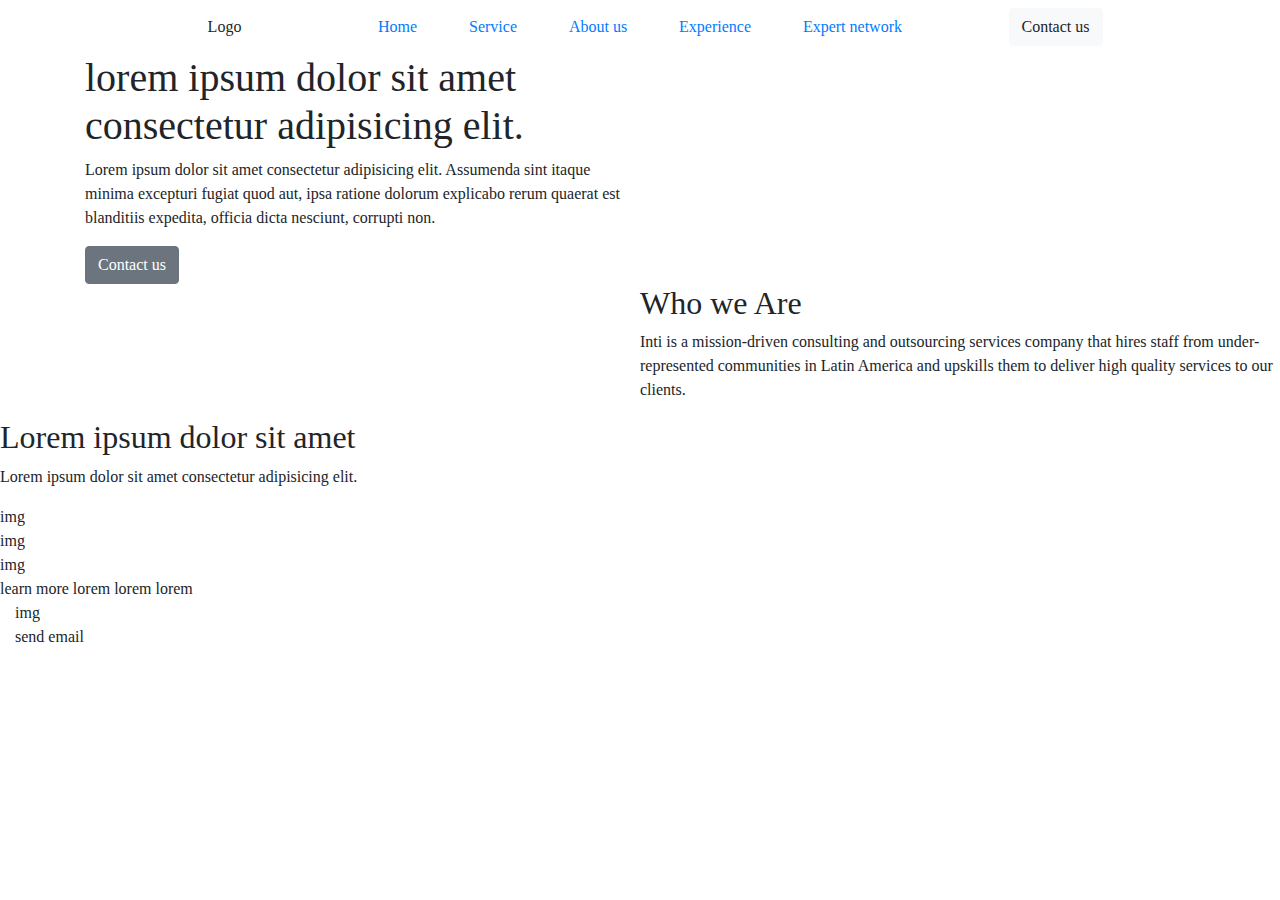
==== index.html @ bebe7726 "first commit" ====
<!DOCTYPE html>
<html lang="en">
	<head>
		<meta charset="UTF-8" />
		<meta http-equiv="X-UA-Compatible" content="IE=edge" />
		<meta name="viewport" content="width=device-width, initial-scale=1.0" />
		<link
			rel="stylesheet"
			href="https://cdn.jsdelivr.net/npm/bootstrap@4.4.1/dist/css/bootstrap.min.css"
			integrity="sha384-Vkoo8x4CGsO3+Hhxv8T/Q5PaXtkKtu6ug5TOeNV6gBiFeWPGFN9MuhOf23Q9Ifjh"
			crossorigin="anonymous"
		/>
		<link rel="stylesheet" href="/styles/style.css" />

		<title>Project</title>
	</head>
	<body>
		<header>
			<div class="header container">
				<div
					class="row navbar navbar-expand-lg navbar-light white-bg align-items-center"
				>
					<div class="col-md-3 text-center logo">Logo</div>
					<div class="col-md-6 justify-content-center">
						<ul class="navbar-nav justify-content-between">
							<li class="nav-item"><a href="#">Home</a></li>
							<li class="nav-item"><a href="#">Service</a></li>
							<li class="nav-item"><a href="#">About us</a></li>
							<li class="nav-item"><a href="#">Experience</a></li>
							<li class="nav-item active"><a href="#">Expert network</a></li>
						</ul>
					</div>
					<div class="col-md-3 text-center">
						<a class="btn btn-light contact-btn my-0">Contact us </a>
					</div>
				</div>
			</div>
		</header>
		<main>
			<section class="container-fluid hero">
				<div class="container">
					<div class="w-50">
						<h1>lorem ipsum dolor sit amet consectetur adipisicing elit.</h1>
						<p>
							Lorem ipsum dolor sit amet consectetur adipisicing elit. Assumenda
							sint itaque minima excepturi fugiat quod aut, ipsa ratione dolorum
							explicabo rerum quaerat est blanditiis expedita, officia dicta
							nesciunt, corrupti non.
						</p>
						<a href="#" class="btn btn-secondary">Contact us</a>
					</div>
				</div>
			</section>
			<section class="container-fluid whoweare">
				<div class="main__whoweare-container">
					<div class="row">
						<div class="col-md-6 align-items-center img">
							<img src="" alt="" />
						</div>

						<div class="col-md-6">
							<div class="row">
								<h2>Who we Are</h2>
							</div>
							<div class="row">
								<p>
									Inti is a mission-driven consulting and outsourcing services
									company that hires staff from under-represented communities in
									Latin America and upskills them to deliver high quality
									services to our clients.
								</p>
							</div>
						</div>
					</div>
				</div>
			</section>
			<section>
				<div class="main__whatwedo-container">
					<h2>Lorem ipsum dolor sit amet</h2>
					<p>Lorem ipsum dolor sit amet consectetur adipisicing elit.</p>

					<div class="col">
						<div class="row">img</div>
						<div class="row">img</div>
						<div class="row">img</div>
					</div>
					<div class="col">
						<div class="row">
							<div class="row">
								<div class="col">
									<div class="row"></div>
									<div class="row"></div>
									<div class="row"></div>
								</div>
							</div>
							<div class="row">
								<div class="col">
									<div class="row"></div>
									<div class="row"></div>
									<div class="row"></div>
								</div>
							</div>
							<div class="row">
								<div class="col">
									<div class="row"></div>
									<div class="row"></div>
									<div class="row"></div>
								</div>
							</div>
						</div>
					</div>

					<div class="learnmore-btn">learn more lorem lorem lorem</div>
				</div>
			</section>
			<section>
				<div class="main__ourmission-container">
					<div class="col">
						<div class="row"></div>
						<div class="row"></div>
						<div class="row"></div>
						<div class="row"></div>
					</div>
					<div class="col">
						<div class="">img</div>
					</div>
				</div>
			</section>
			<section>
				<div class="main__contactUs-container">
					<div class="col">
						<div class="row"></div>
						<div class="row"></div>
					</div>
					<div class="col">send email</div>
				</div>
			</section>
		</main>

		<footer>
			<div class="footer__nav-container">
				<div class="row">
					<div class="col"></div>
					<div class="col"></div>
					<div class="col"></div>
					<div class="col"></div>
				</div>
			</div>
			<div class="footer__container">
				<div class="row">
					<div class="col"></div>
					<div class="col"></div>
					<div class="col"></div>
					<div class="col"></div>
					<div class="col"></div>
				</div>
			</div>
		</footer>

		<script
			src="https://code.jquery.com/jquery-3.4.1.slim.min.js"
			integrity="sha384-J6qa4849blE2+poT4WnyKhv5vZF5SrPo0iEjwBvKU7imGFAV0wwj1yYfoRSJoZ+n"
			crossorigin="anonymous"
		></script>
		<script
			src="https://cdn.jsdelivr.net/npm/popper.js@1.16.0/dist/umd/popper.min.js"
			integrity="sha384-Q6E9RHvbIyZFJoft+2mJbHaEWldlvI9IOYy5n3zV9zzTtmI3UksdQRVvoxMfooAo"
			crossorigin="anonymous"
		></script>
		<script
			src="https://cdn.jsdelivr.net/npm/bootstrap@4.4.1/dist/js/bootstrap.min.js"
			integrity="sha384-wfSDF2E50Y2D1uUdj0O3uMBJnjuUD4Ih7YwaYd1iqfktj0Uod8GCExl3Og8ifwB6"
			crossorigin="anonymous"
		></script>
	</body>
</html>
---- styles/style.css ----
:root {
	--black: #000000;
	--gray700: #4f4f4f;
	--gray500: #828282;
	--gray300: #c4c4c4;
	--gray200: #f2f2f2;
	--white: #ffffff;
}
* {
	padding: 0;
	margin: 0;
	box-sizing: border-box;
	font-family: "Roboto";
}

@import "main-title-style.css";
@import "header-style.css";
@import "main-whoweare-style.css";
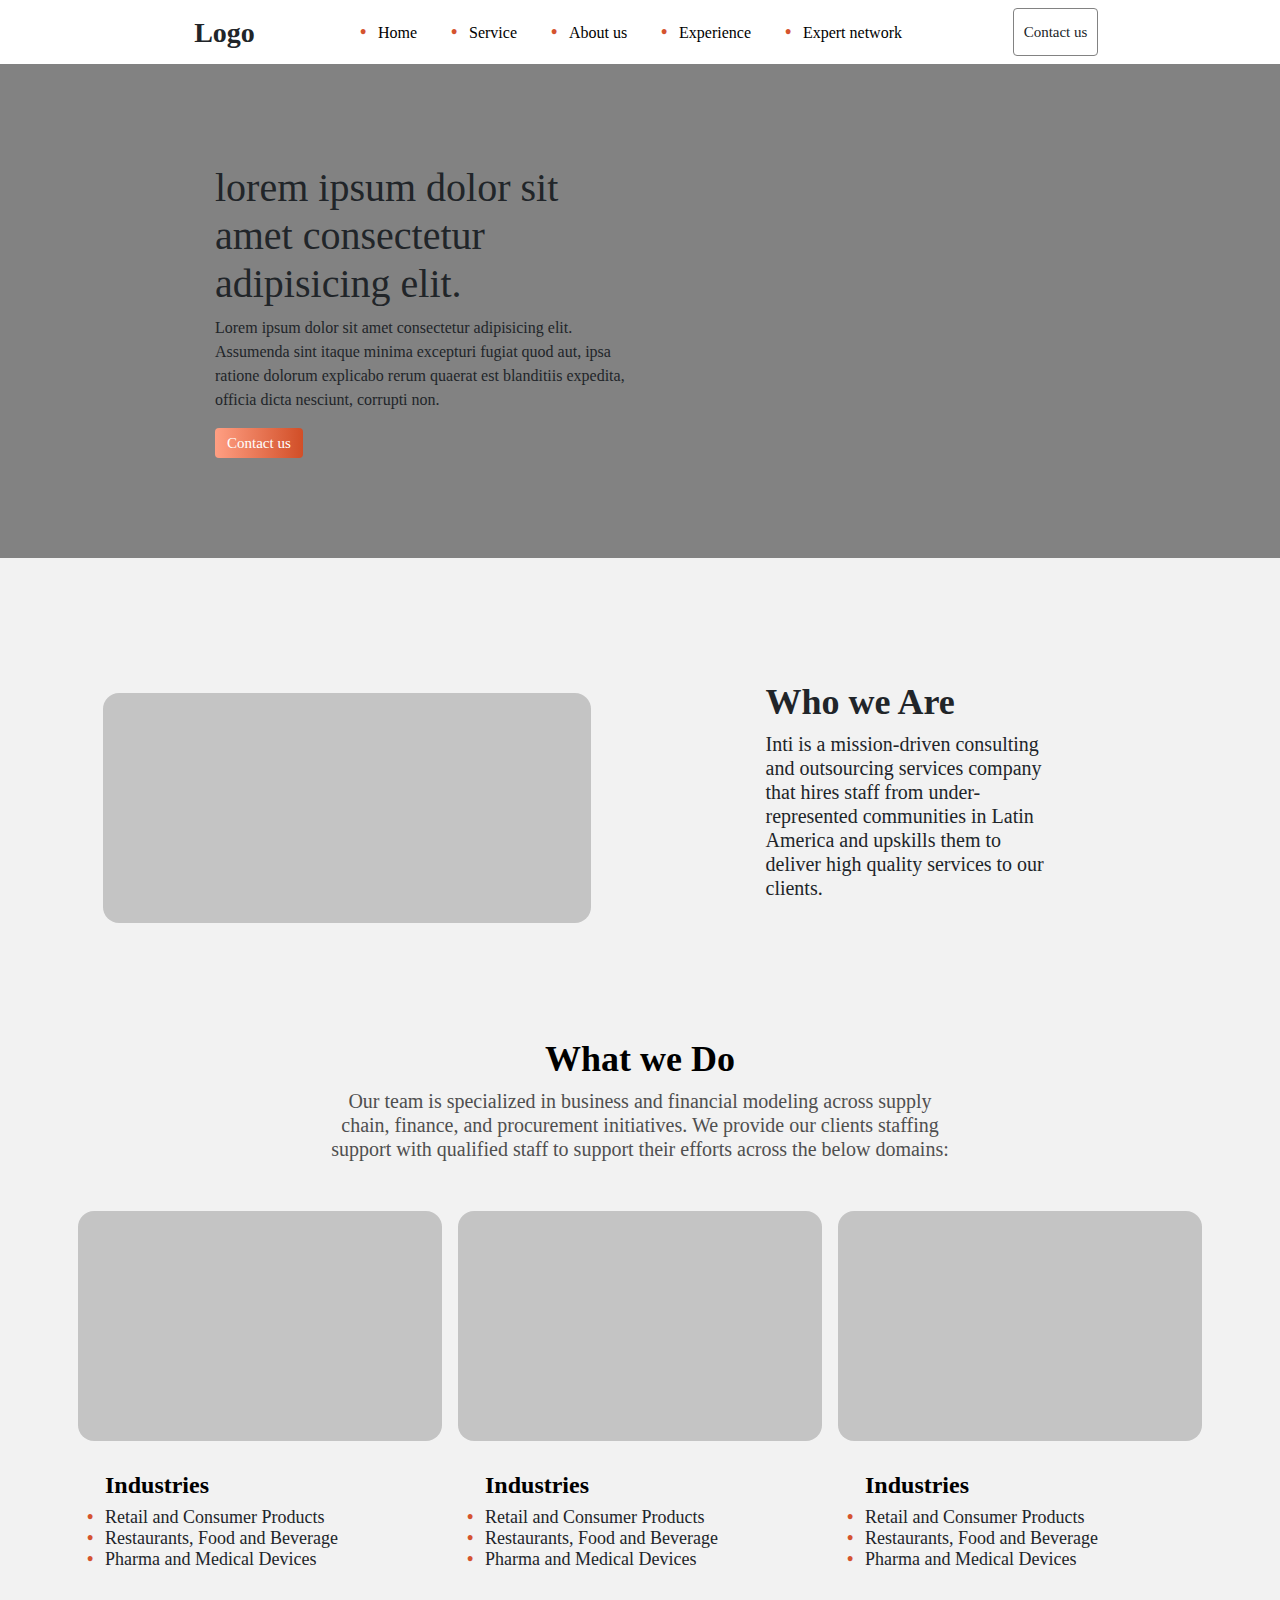
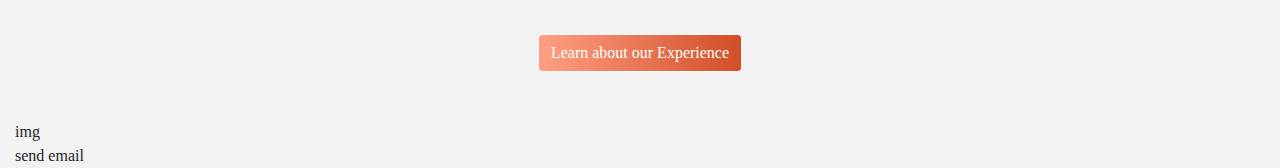
==== commit 7fa2dbaa: "added what we do section" ====
--- a/index.html
+++ b/index.html
@@ -52,14 +52,14 @@
 				</div>
 			</section>
 			<section class="container-fluid whoweare">
-				<div class="main__whoweare-container">
-					<div class="row">
-						<div class="col-md-6 align-items-center img">
+				<div class="container main__whoweare-container">
+					<div class="row align-items-center justify-content-center">
+						<div class="col-md-5 img ml-5">
 							<img src="" alt="" />
 						</div>
 
-						<div class="col-md-6">
-							<div class="row">
+						<div class="col-md-3 mx-auto">
+							<div class="row whoweare">
 								<h2>Who we Are</h2>
 							</div>
 							<div class="row">
@@ -74,43 +74,53 @@
 					</div>
 				</div>
 			</section>
-			<section>
+			<section class="container">
 				<div class="main__whatwedo-container">
-					<h2>Lorem ipsum dolor sit amet</h2>
-					<p>Lorem ipsum dolor sit amet consectetur adipisicing elit.</p>
+					<h2>What we Do</h2>
+					<p>
+						Our team is specialized in business and financial modeling across
+						supply chain, finance, and procurement initiatives. We provide our
+						clients staffing support with qualified staff to support their
+						efforts across the below domains:
+					</p>
 
-					<div class="col">
-						<div class="row">img</div>
-						<div class="row">img</div>
-						<div class="row">img</div>
+					<div class="row">
+						<div class="col img whatwedo"></div>
+						<div class="col img whatwedo"></div>
+						<div class="col img whatwedo"></div>
 					</div>
-					<div class="col">
-						<div class="row">
-							<div class="row">
-								<div class="col">
-									<div class="row"></div>
-									<div class="row"></div>
-									<div class="row"></div>
-								</div>
-							</div>
-							<div class="row">
-								<div class="col">
-									<div class="row"></div>
-									<div class="row"></div>
-									<div class="row"></div>
-								</div>
-							</div>
-							<div class="row">
-								<div class="col">
-									<div class="row"></div>
-									<div class="row"></div>
-									<div class="row"></div>
-								</div>
-							</div>
+					<div class="row">
+						<div class="col whatwedo-list">
+							<h3>Industries</h3>
+							<ul>
+								<li>Retail and Consumer Products</li>
+								<li>Restaurants, Food and Beverage</li>
+								<li>Pharma and Medical Devices</li>
+							</ul>
+						</div>
+						<div class="col whatwedo-list">
+							<h3>Industries</h3>
+							<ul>
+								<li>Retail and Consumer Products</li>
+								<li>Restaurants, Food and Beverage</li>
+								<li>Pharma and Medical Devices</li>
+							</ul>
+						</div>
+						<div class="col whatwedo-list">
+							<h3>Industries</h3>
+							<ul>
+								<li>Retail and Consumer Products</li>
+								<li>Restaurants, Food and Beverage</li>
+								<li>Pharma and Medical Devices</li>
+							</ul>
 						</div>
 					</div>
 
-					<div class="learnmore-btn">learn more lorem lorem lorem</div>
+					<div class="col-md-3 text-center mx-auto my-5">
+						<a class="btn btn-light experience-btn my-0"
+							>Learn about our Experience
+						</a>
+					</div>
 				</div>
 			</section>
 			<section>
--- a/styles/style.css
+++ b/styles/style.css
@@ -1,3 +1,8 @@
+@import "header-style.css";
+@import "main-hero-style.css";
+@import "main-whoweare-style.css";
+@import "main-whatwedo-style.css";
+
 :root {
 	--black: #000000;
 	--gray700: #4f4f4f;
@@ -5,6 +10,8 @@
 	--gray300: #c4c4c4;
 	--gray200: #f2f2f2;
 	--white: #ffffff;
+	--primary: #d5542e;
+	--tipography: "Roboto";
 }
 * {
 	padding: 0;
@@ -12,7 +19,6 @@
 	box-sizing: border-box;
 	font-family: "Roboto";
 }
-
-@import "main-title-style.css";
-@import "header-style.css";
-@import "main-whoweare-style.css";
+main {
+	background-color: var(--gray200);
+}
